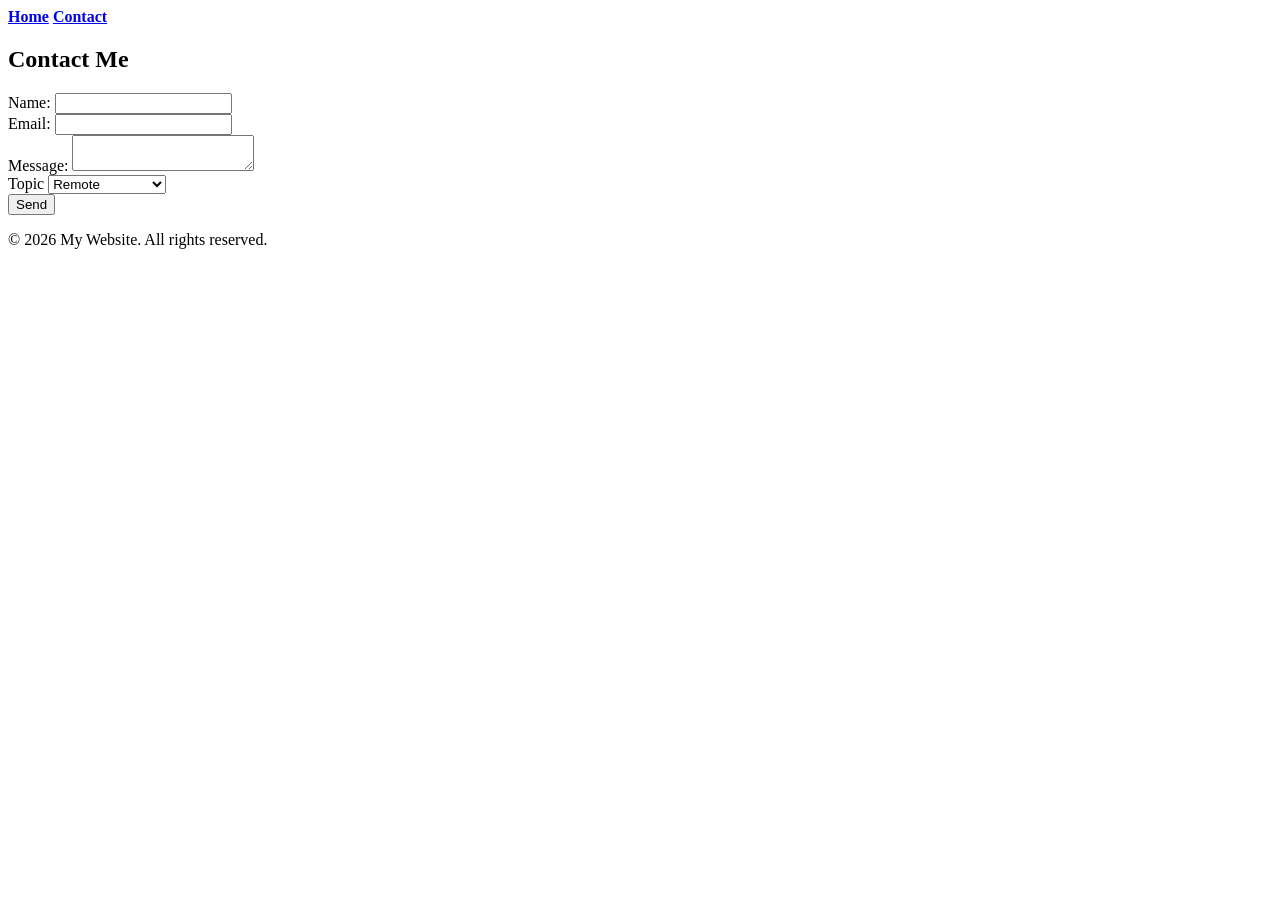
==== contact.html @ ed1fc7bd "feat: complete semantic contact page" ====
<!DOCTYPE html>
<html lang="en">
<head>
    <meta charset="UTF-8">
    <meta name="viewport" content="width=device-width, initial-scale=1.0">
    <title>Contact</title>
</head>
<body>
    <header>
        <nav>
            <a href="index.html"><strong>Home</strong></a>
            <a href="contact.html"><strong>Contact</strong></a>
        </nav>
    </header>
        <main>
            <section>
                <h1>Contact Me</h1>                
                <form action="contact.html">
                    <div>
                    <label for="name">Name:</label>
                    <input type="text" id="name" name="name" required>
                    </div>
                    <div>
                    <label for="email">Email:</label>
                    <input type="email" id="email" name="email" required>
                    </div>
                    <div>
                    <label for="message">Message:</label>
                    <textarea id="message" name="message" required></textarea>
                    </div>
                    <div>
                    <label for="topic">Topic</label>
                    <select id="topic" name="topic">
                        <option value="hirring">Remote</option>
                        <option value="project">Project Inquiries</option>
                    </select>
                    </div>
                    <div>
                    <button type="submit">Send</button>
                    </div>                
                </form>                
            </section>
        </main> 
        <footer>
     <p>&copy; 2026 My Website. All rights reserved.</p>
</footer>       
</body>
</html>
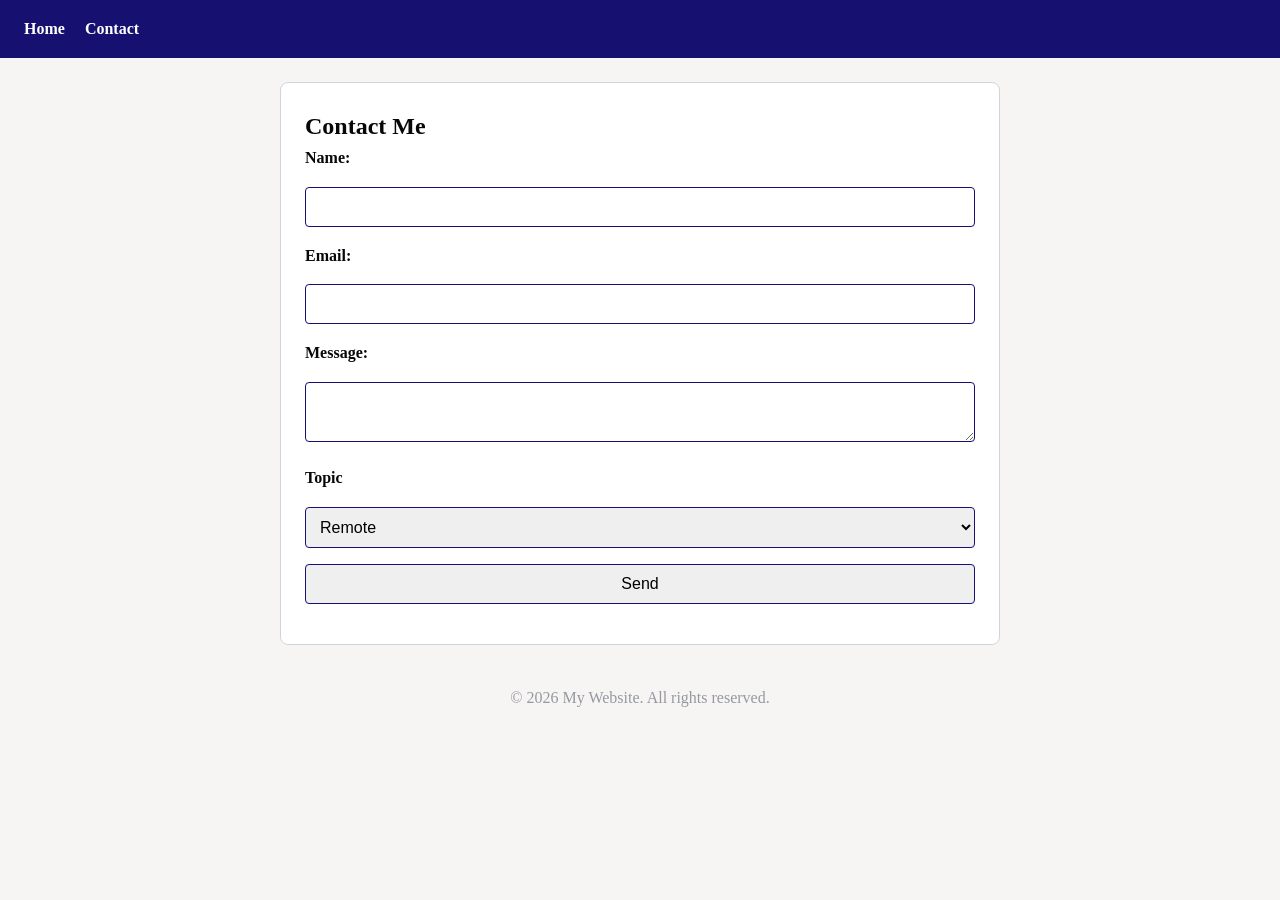
==== commit f5998836: "feat: apply external stylesheet and box model cards across pages" ====
--- a/contact.html
+++ b/contact.html
@@ -4,41 +4,42 @@
     <meta charset="UTF-8">
     <meta name="viewport" content="width=device-width, initial-scale=1.0">
     <title>Contact</title>
+    <link rel="stylesheet" href="style.css">
 </head>
 <body>
     <header>
         <nav>
-            <a href="index.html"><strong>Home</strong></a>
-            <a href="contact.html"><strong>Contact</strong></a>
+            <a href="index.html">Home</a>
+            <a href="contact.html">Contact</a>
         </nav>
     </header>
         <main>
-            <section>
+            <section class="card">
                 <h1>Contact Me</h1>                
                 <form action="contact.html">
-                    <div>
+                    <div class="form-group">
                     <label for="name">Name:</label>
                     <input type="text" id="name" name="name" required>
                     </div>
-                    <div>
+                    <div class="form-group">
                     <label for="email">Email:</label>
                     <input type="email" id="email" name="email" required>
                     </div>
-                    <div>
+                    <div class="form-group">
                     <label for="message">Message:</label>
                     <textarea id="message" name="message" required></textarea>
                     </div>
-                    <div>
+                    <div class="form-group">
                     <label for="topic">Topic</label>
                     <select id="topic" name="topic">
-                        <option value="hirring">Remote</option>
+                        <option value="hiring">Remote</option>
                         <option value="project">Project Inquiries</option>
                     </select>
                     </div>
-                    <div>
+                    <div class="form-group">
                     <button type="submit">Send</button>
                     </div>                
-                </form>                
+                </form>
             </section>
         </main> 
         <footer>
--- a/style.css
+++ b/style.css
@@ -0,0 +1,64 @@
+* {
+    box-sizing: border-box; margin: 0;padding: 0;
+}
+body {
+    font-family: 'Times New Roman', Times, serif;
+    background-color: rgb(247, 245, 244);
+    color: rgb(8, 8, 8);
+    line-height: 1.6;
+}
+header{
+    background-color: #161070;
+    padding: 16px 24px;
+}
+nav a {
+    color: white;
+    text-decoration: none;
+    font-weight: bold;
+    margin-right: 16px;
+}
+.card {
+  background-color: #ffffff;
+  max-width: 720px;
+  margin: 24px auto;
+  padding: 24px;
+  border: 1px solid #d1d5db;
+  border-radius: 8px;
+}
+.form-group {
+    margin-bottom: 16px;
+    }
+    label{
+        display: block;
+        margin-bottom: 16px;
+        font-weight: bold;
+    }
+    input,
+    select, 
+    textarea,
+    button {
+        width: 100%;
+        padding: 10px;
+        border: 1px solid #161070;
+        border-radius: 4px;
+        font-size:16px ;
+
+    }
+    img {
+    display: block; margin: 16px auto; max-width: 100%;
+    } 
+    main > h1 {
+        color: rgb(8, 8, 119); text-align: center; margin-top: 24px;
+    }
+    table {
+        width: 100%; border-collapse: collapse; margin-top: 12px; 
+    }
+    th,td {
+    border: 1px solid #d1d5db; padding: 10px; text-align: left;
+    }
+
+    footer{
+        text-align: center;
+        padding: 16px;
+        color: #9499a1;
+    }
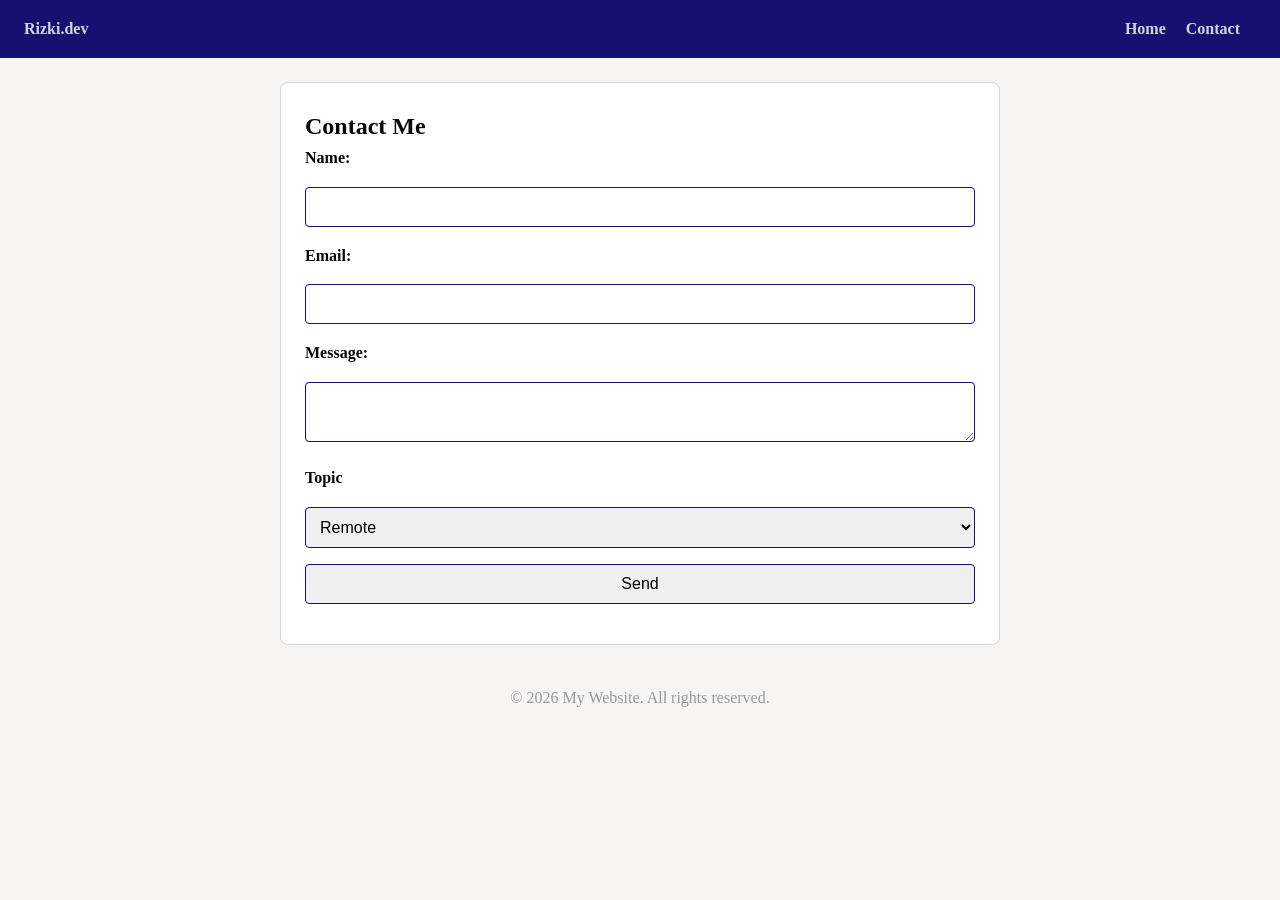
==== commit 66549bd0: "feat: apply external stylesheet and box model cards across pages" ====
--- a/contact.html
+++ b/contact.html
@@ -8,10 +8,13 @@
 </head>
 <body>
     <header>
+        <div class="navbar">
+            <a href="index.html" class="brand">Rizki.dev</a>
         <nav>
             <a href="index.html">Home</a>
             <a href="contact.html">Contact</a>
         </nav>
+        </div>
     </header>
         <main>
             <section class="card">
--- a/style.css
+++ b/style.css
@@ -1,5 +1,28 @@
 * {
     box-sizing: border-box; margin: 0;padding: 0;
+}
+.navbar{
+    display: flex;
+    justify-content: space-between;
+    align-items: center;
+}
+
+.navbar a{
+    color: #d1d5db;
+    text-decoration: none;
+    font-weight: bold
+}
+.strength-list {
+  display: flex;
+  gap: 16px;
+  margin-top: 12px;
+}
+
+.strength-item {
+  flex: 1;
+  padding: 16px;
+  border: 1px solid #d1d5db;
+  border-radius: 6px;
 }
 body {
     font-family: 'Times New Roman', Times, serif;
@@ -10,6 +33,7 @@
 header{
     background-color: #161070;
     padding: 16px 24px;
+    
 }
 nav a {
     color: white;
@@ -33,15 +57,20 @@
         margin-bottom: 16px;
         font-weight: bold;
     }
-    input,
-    select, 
-    textarea,
-    button {
+    input, select, textarea {
         width: 100%;
         padding: 10px;
         border: 1px solid #161070;
         border-radius: 4px;
         font-size:16px ;
+    }
+     button {
+        width: 100%;
+        padding: 10px;
+        border: 1px solid #161070;
+        border-radius: 4px;
+        font-size:16px ;
+        cursor: pointer;
 
     }
     img {
@@ -56,6 +85,24 @@
     th,td {
     border: 1px solid #d1d5db; padding: 10px; text-align: left;
     }
+    .social-links{
+        list-style: none;
+        padding-left: 0;
+        display: flex;
+        gap: 12px;
+        margin-top: 12px;
+    }
+
+    .social-links a{
+        display: inline-block;
+        padding: 8px 16px;
+        border: 1px solid #040307;
+        border-radius: 4px;
+        text-decoration: none;
+        color: #06060e;
+        font-weight: bold;
+
+    }
 
     footer{
         text-align: center;
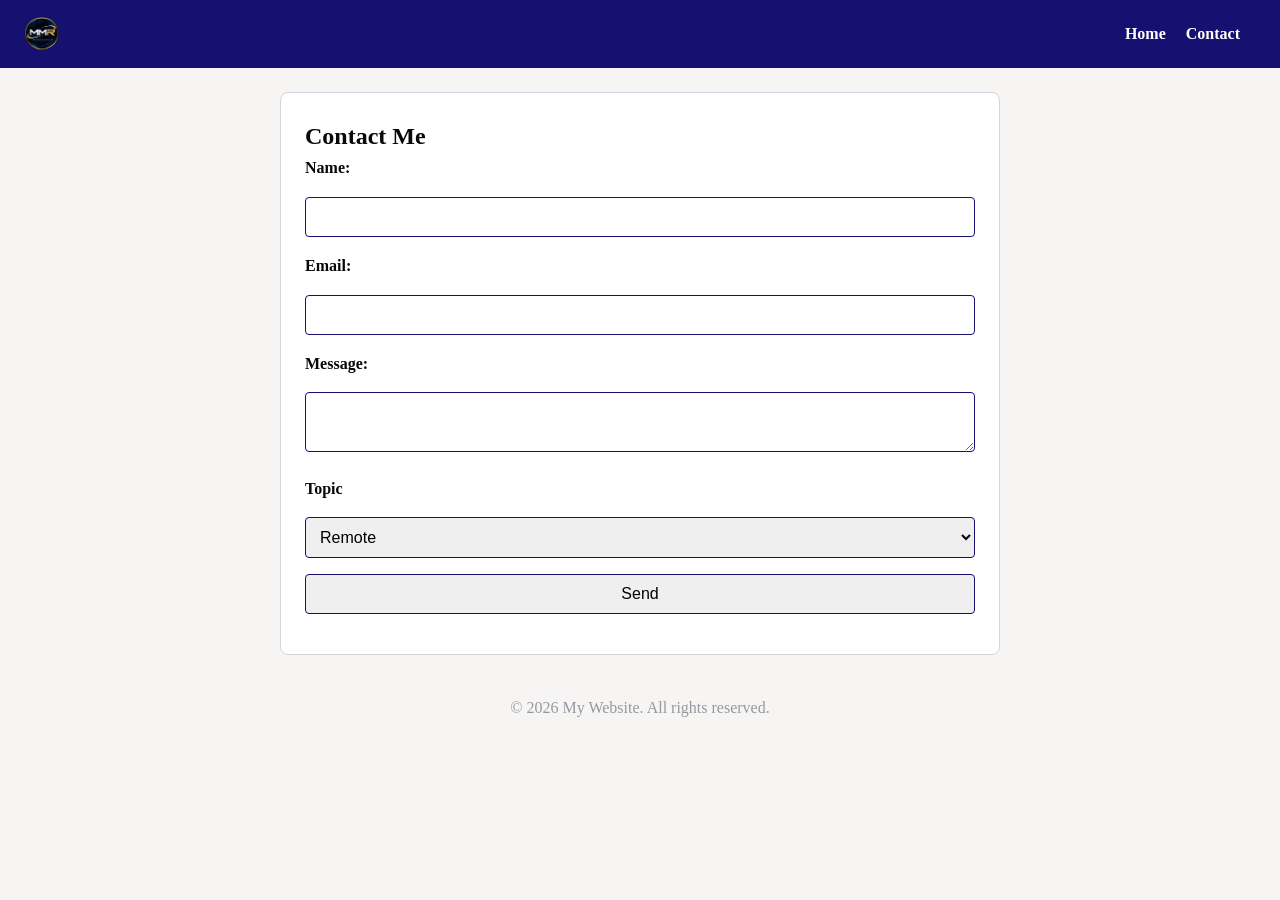
==== commit 97ea117f: "feat: add responsive layout and media queries for mobile screens" ====
--- a/contact.html
+++ b/contact.html
@@ -9,7 +9,9 @@
 <body>
     <header>
         <div class="navbar">
-            <a href="index.html" class="brand">Rizki.dev</a>
+            <a href="index.html" class="brand">
+                <img src="Futuristic MMR Technology Emblem.png" alt="MMR Tecnologi">
+            </a>
         <nav>
             <a href="index.html">Home</a>
             <a href="contact.html">Contact</a>
--- a/style.css
+++ b/style.css
@@ -6,11 +6,15 @@
     justify-content: space-between;
     align-items: center;
 }
+img{
+    display: block;
+    margin: 16px auto;
+    max-width: 100%;
+}
 
-.navbar a{
-    color: #d1d5db;
-    text-decoration: none;
-    font-weight: bold
+.brand img{
+    margin:0;
+    height: 36px;
 }
 .strength-list {
   display: flex;
@@ -101,11 +105,53 @@
         text-decoration: none;
         color: #06060e;
         font-weight: bold;
-
+    }
+    .project-grid{
+        display: grid;
+        grid-template-columns: repeat(2,1fr);
+        gap: 16px;
+        margin-top: 12px;
+    }
+    .project-card{
+        padding: 16px;
+        border: 1px solid #d1d1d1 ;
+        border-radius: 6px;
+        background-color: #a8a3ec;
+        color: #080808;
     }
 
+    .tech-tags{
+        display: flex;
+        gap: 8px;
+        margin-top: 12px;
+    }.tech-tags span{
+        font-size: 12px;
+        font-weight: bold;
+        padding: 4px 8px;
+        background-color: #e0e7ff;
+        color: #161070;
+        border-radius: 4px;
+    }
     footer{
         text-align: center;
         padding: 16px;
         color: #9499a1;
+    }
+    @media (max-width: 768px){
+        .navbar{
+        flex-direction: column;
+        gap: 12px;
+
+        }
+        .strength-list{
+        flex-direction: column;
+        }
+        .project-grid{
+        grid-template-columns: 1fr;
+        }
+        .card{
+        margin: 16px;
+        padding: 16px;
+        }
+
     }
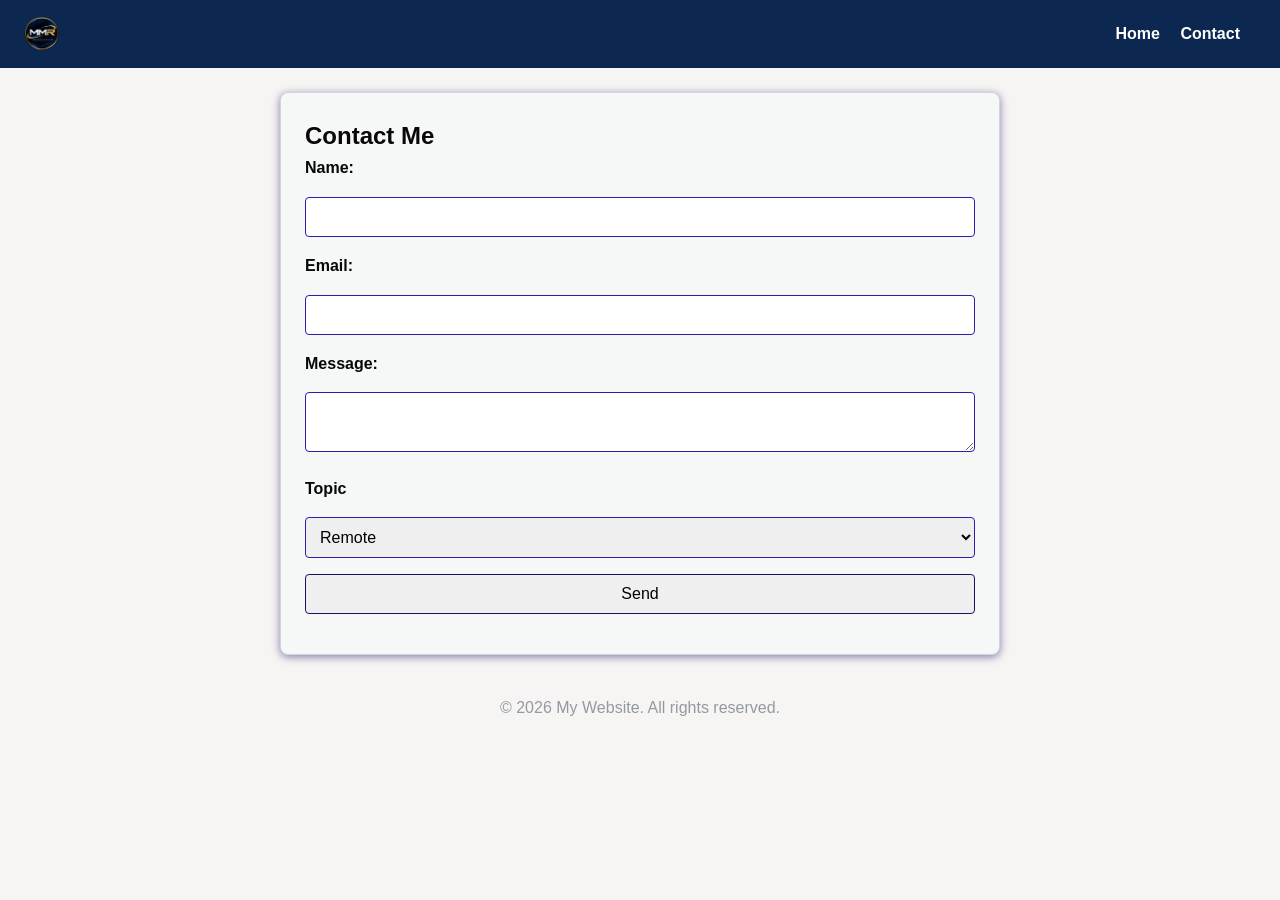
==== commit 5f21227e: "feat: finalize Day 8 JavaScript basics with clean camelCase and functions" ====
--- a/contact.html
+++ b/contact.html
@@ -50,5 +50,6 @@
         <footer>
      <p>&copy; 2026 My Website. All rights reserved.</p>
 </footer>       
+<script src="script.js"></script>
 </body>
 </html>
--- a/style.css
+++ b/style.css
@@ -1,4 +1,12 @@
-* {
+:root {
+    --color-primary:  #0d2850;
+    --color-bg:       rgb(29, 15, 92);
+    --color-text:     rgb(245, 235, 235);
+    --color-border:   #071b38;
+    --radius-card:    8px;
+    --radius-small:   4px;
+}
+*{
     box-sizing: border-box; margin: 0;padding: 0;
 }
 .navbar{
@@ -10,6 +18,7 @@
     display: block;
     margin: 16px auto;
     max-width: 100%;
+
 }
 
 .brand img{
@@ -20,6 +29,7 @@
   display: flex;
   gap: 16px;
   margin-top: 12px;
+
 }
 
 .strength-item {
@@ -29,59 +39,75 @@
   border-radius: 6px;
 }
 body {
-    font-family: 'Times New Roman', Times, serif;
+    font-family: 'Segoe UI', Tahoma, Geneva, Verdana, sans-serif;
     background-color: rgb(247, 245, 244);
     color: rgb(8, 8, 8);
     line-height: 1.6;
 }
 header{
-    background-color: #161070;
+    background-color: var(--color-primary);
     padding: 16px 24px;
-    
+
 }
 nav a {
-    color: white;
+    color: #ffffff;
     text-decoration: none;
     font-weight: bold;
     margin-right: 16px;
+    transition:color 0.2s ease;
+}
+nav a:hover{
+    color:#679fdf;
 }
 .card {
-  background-color: #ffffff;
+  background-color: #f6f8f8;
   max-width: 720px;
   margin: 24px auto;
   padding: 24px;
   border: 1px solid #d1d5db;
   border-radius: 8px;
+
+  box-shadow: 0 2px 8px rgba(21, 7, 102, 0.5);
 }
 .form-group {
     margin-bottom: 16px;
-    }
-    label{
-        display: block;
-        margin-bottom: 16px;
-        font-weight: bold;
-    }
-    input, select, textarea {
+}
+label{
+    display: block;
+    margin-bottom: 16px;
+    font-weight: bold;
+}
+input, select, textarea {
+    width: 100%;
+    padding: 10px;
+    border: 1px solid #281eaf;
+    border-radius: 4px;
+    font-size:16px ;
+}
+input:focus,
+select:focus,
+textarea:focus{
+    outline: none;
+    border-color: var(--color-primary);
+    box-shadow: 0 0 0 3px rgba(54, 93, 129, 0.459);
+}
+button {
         width: 100%;
         padding: 10px;
-        border: 1px solid #161070;
-        border-radius: 4px;
-        font-size:16px ;
-    }
-     button {
-        width: 100%;
-        padding: 10px;
-        border: 1px solid #161070;
+        border: 1px solid var(--color-bg);
         border-radius: 4px;
         font-size:16px ;
         cursor: pointer;
-
-    }
-    img {
-    display: block; margin: 16px auto; max-width: 100%;
-    } 
+     transition: all 0.2s ease;
+    }
+    button:hover{
+    background-color: var(--color-primary);
+    color:#ffffff;
+    transform: translateY(-2px);
+
+   }
     main > h1 {
-        color: rgb(8, 8, 119); text-align: center; margin-top: 24px;
+        color: rgb(7, 7, 78); text-align: center; margin-top: 24px;
     }
     table {
         width: 100%; border-collapse: collapse; margin-top: 12px; 
@@ -100,11 +126,16 @@
     .social-links a{
         display: inline-block;
         padding: 8px 16px;
-        border: 1px solid #040307;
+        border: 1px solid var(--color-primary);
         border-radius: 4px;
         text-decoration: none;
-        color: #06060e;
+        color: #ffffff;
         font-weight: bold;
+        background-color: var(--color-primary);
+        transition: all 0.2s ease;
+    }
+    .social-links a:hover{
+        transform: translateY(-2px);
     }
     .project-grid{
         display: grid;
@@ -116,10 +147,14 @@
         padding: 16px;
         border: 1px solid #d1d1d1 ;
         border-radius: 6px;
-        background-color: #a8a3ec;
-        color: #080808;
-    }
-
+        background-color:var(--color-border);
+        color: #ffffff;
+        transition: all 0.2s ease;
+    }
+    .project-card:hover{
+    transform: translateY(-2px);
+        
+    }
     .tech-tags{
         display: flex;
         gap: 8px;
@@ -129,7 +164,7 @@
         font-weight: bold;
         padding: 4px 8px;
         background-color: #e0e7ff;
-        color: #161070;
+        color: #100b53;
         border-radius: 4px;
     }
     footer{
@@ -153,5 +188,14 @@
         margin: 16px;
         padding: 16px;
         }
+        table{
+            font-size: 14px;
+        }
+        th,td{
+            padding: 9px;
+        }
+        main > h1 {
+            font-size: 22px;
+        }
 
     }
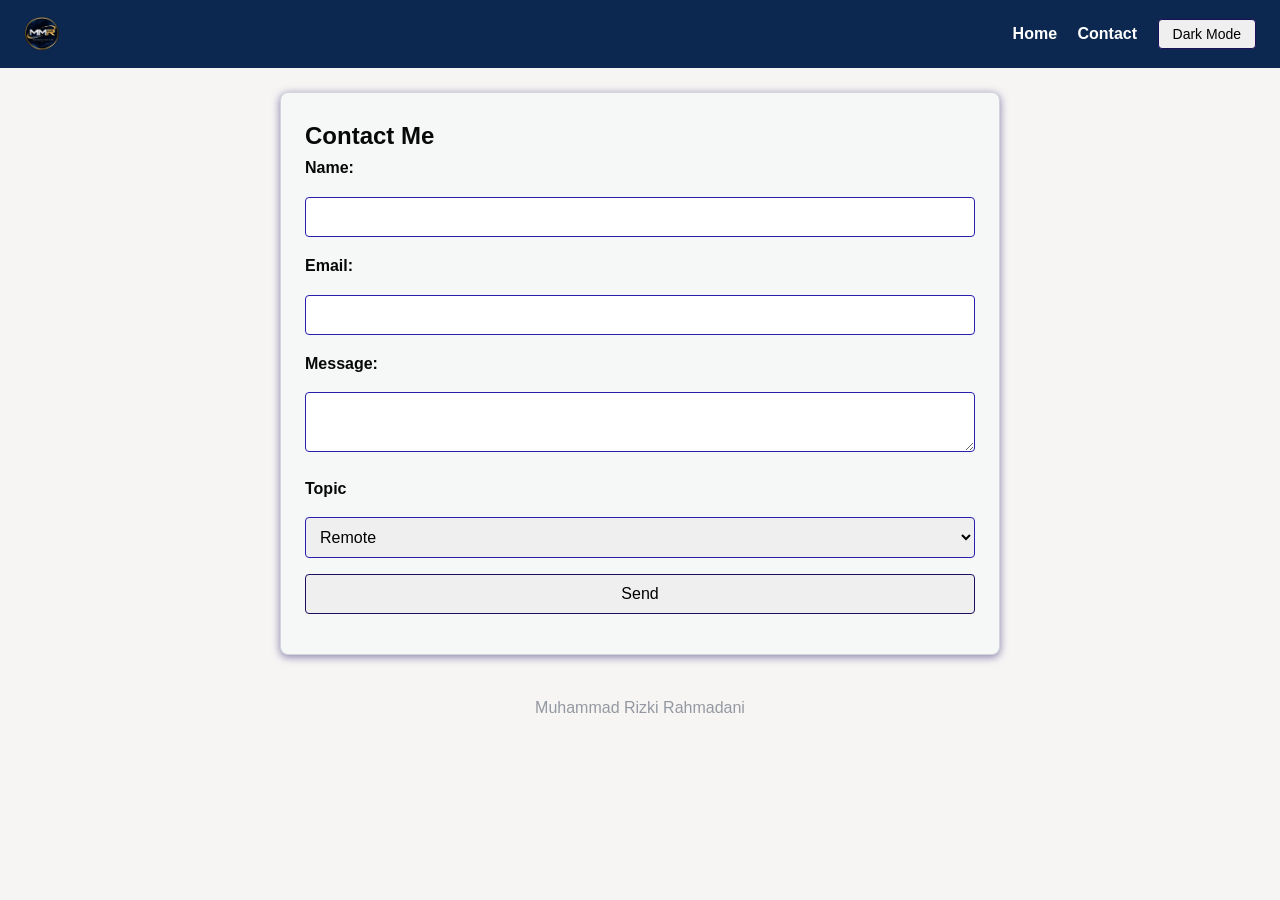
==== commit ce604b89: "feat: add interactive Dark Mode toggle using DOM manipulation" ====
--- a/contact.html
+++ b/contact.html
@@ -5,6 +5,7 @@
     <meta name="viewport" content="width=device-width, initial-scale=1.0">
     <title>Contact</title>
     <link rel="stylesheet" href="style.css">
+    <script src="script.js"defer></script>
 </head>
 <body>
     <header>
@@ -15,6 +16,7 @@
         <nav>
             <a href="index.html">Home</a>
             <a href="contact.html">Contact</a>
+            <button id="theme-toggle" type="button">Dark Mode</button>
         </nav>
         </div>
     </header>
@@ -47,9 +49,10 @@
                 </form>
             </section>
         </main> 
+        
         <footer>
      <p>&copy; 2026 My Website. All rights reserved.</p>
 </footer>       
-<script src="script.js"></script>
+
 </body>
 </html>
--- a/style.css
+++ b/style.css
@@ -198,4 +198,15 @@
             font-size: 22px;
         }
 
+    }
+    #theme-toggle {
+        width: auto;
+        padding: 6px 14px;
+        font-size: 14px;
+    }
+    .dark-mode,
+    .dark-mode .card,
+    .dark-mode main>h1{
+        color: #f8fafc;
+        background-color: #0f172a;
     }
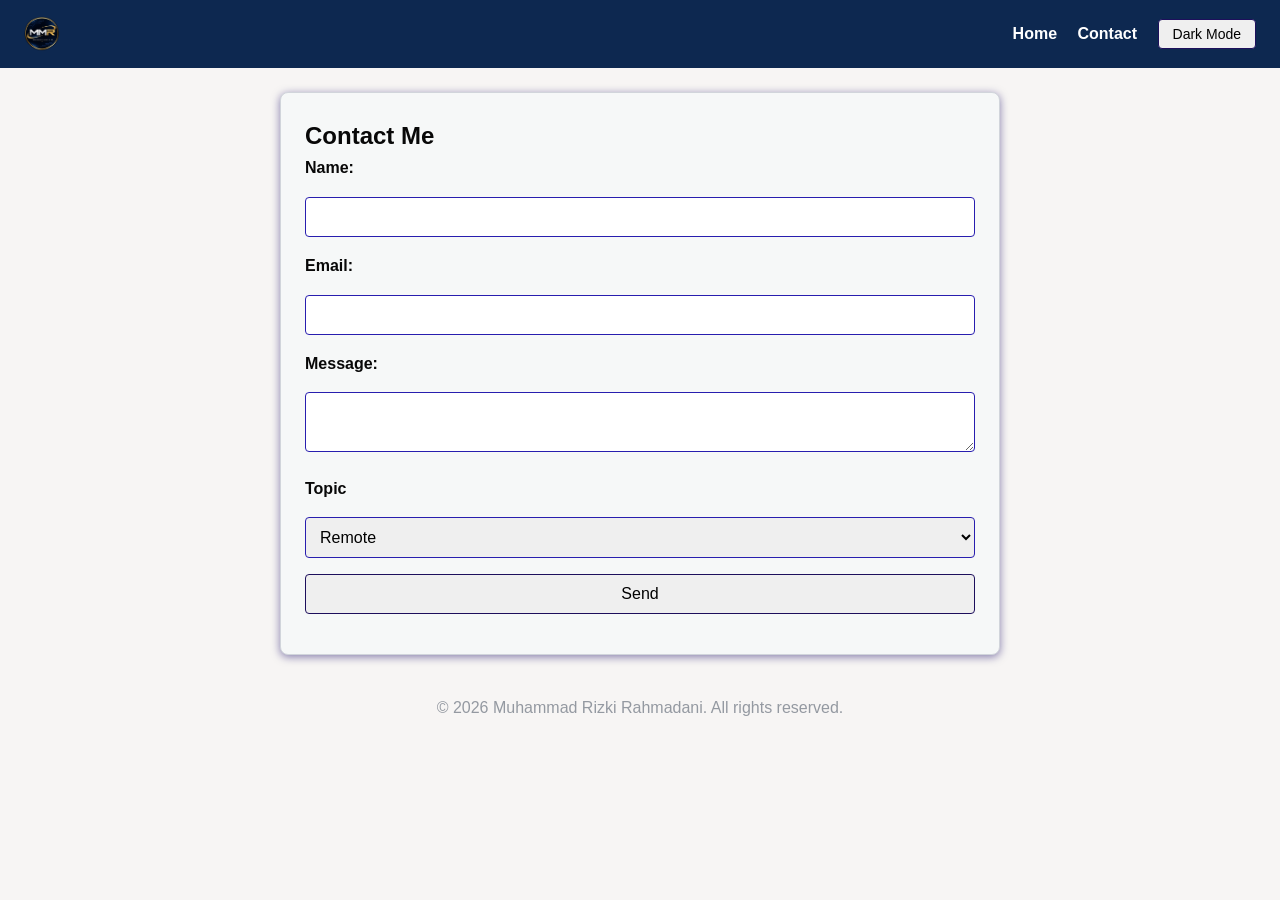
==== commit 9218dbae: "Render featured projects from JS array with null guard" ====
--- a/contact.html
+++ b/contact.html
@@ -5,7 +5,7 @@
     <meta name="viewport" content="width=device-width, initial-scale=1.0">
     <title>Contact</title>
     <link rel="stylesheet" href="style.css">
-    <script src="script.js"defer></script>
+    <script src="script.js" defer></script>
 </head>
 <body>
     <header>
